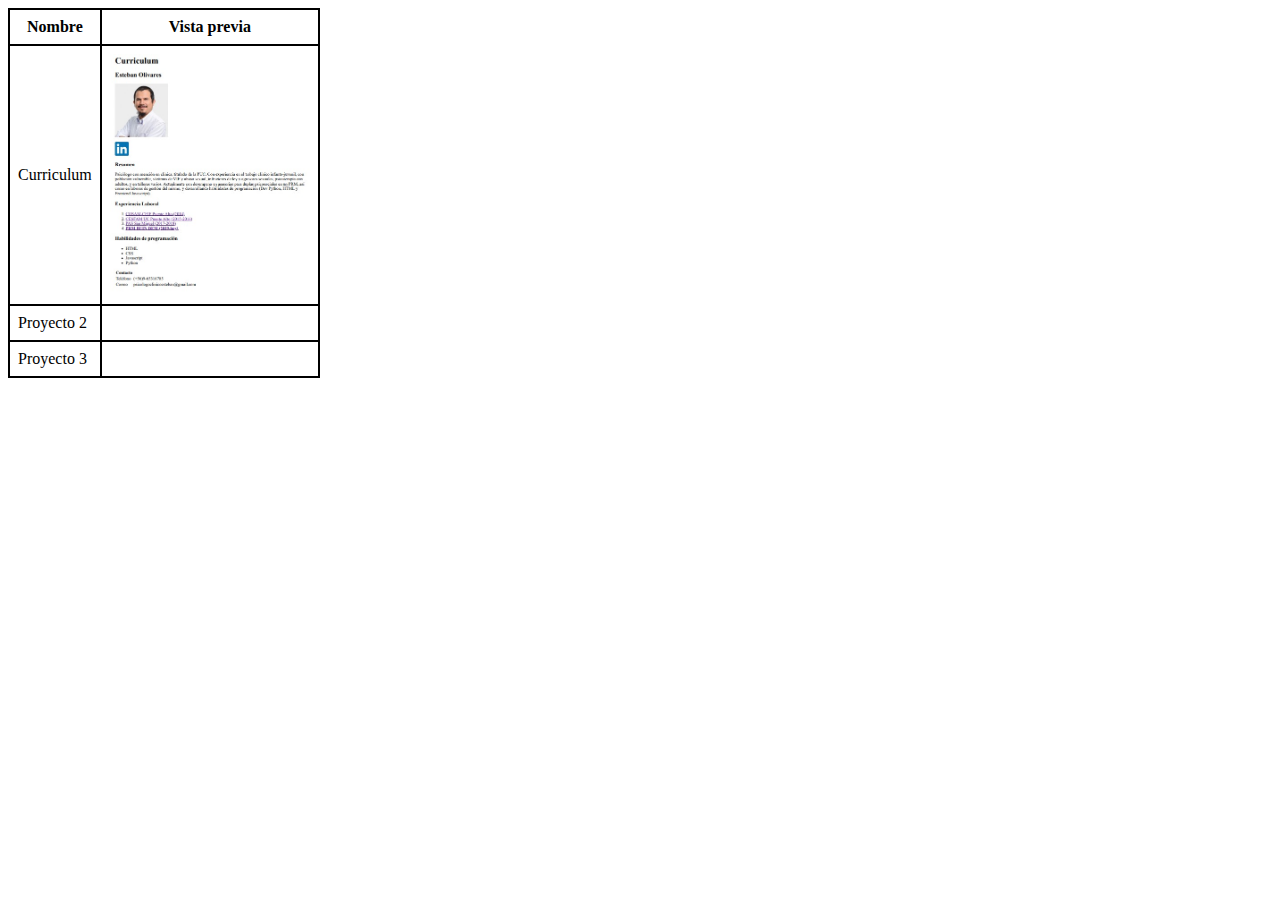
==== index.html @ 5d63be37 "primer commit" ====
<!DOCTYPE html> 
 <html>
  <head>
    <meta charset="UTF-8">
    <title>index</title>

    <style>
      table {
        border-collapse: collapse;
      }
      th, td {
        border: 2px solid black;
        padding: 8px;
      }
      </style>
  </head>
  <body> 
    <table> 
      <thead>
      <th>Nombre</th>
      <th>Vista previa</th>
    </thead>

    <tbody>
      <tr> 
        <td> Curriculum </td>
        <td> <a href=cv_esteban.html> <img src="assets\imgs\screenshot_CV.jpg"  width="200" alt=""> </a> </td>
      </tr> 
      <tr> 
        <td> Proyecto 2 </td>
        <td>  </td>
      </tr> 
      <tr> 
        <td> Proyecto 3 </td>
        <td>  </td>
      </tr> 
    </tbody>
    
    </table> 


  </body>

 </html>
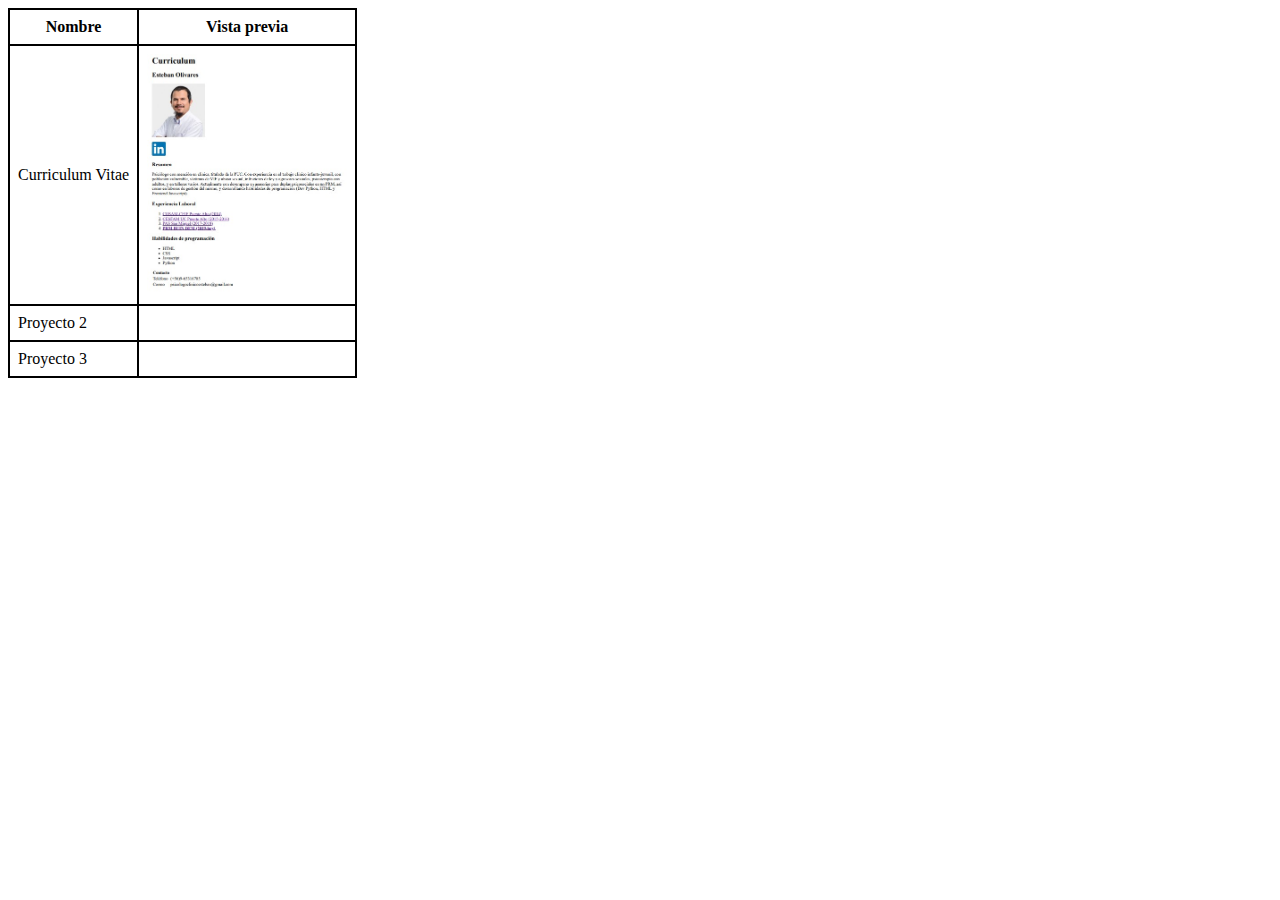
==== commit c83b5f0a: "link a portafolio" ====
--- a/index.html
+++ b/index.html
@@ -23,7 +23,7 @@
 
     <tbody>
       <tr> 
-        <td> Curriculum </td>
+        <td> Curriculum Vitae</td>
         <td> <a href=cv_esteban.html> <img src="assets\imgs\screenshot_CV.jpg"  width="200" alt=""> </a> </td>
       </tr> 
       <tr> 
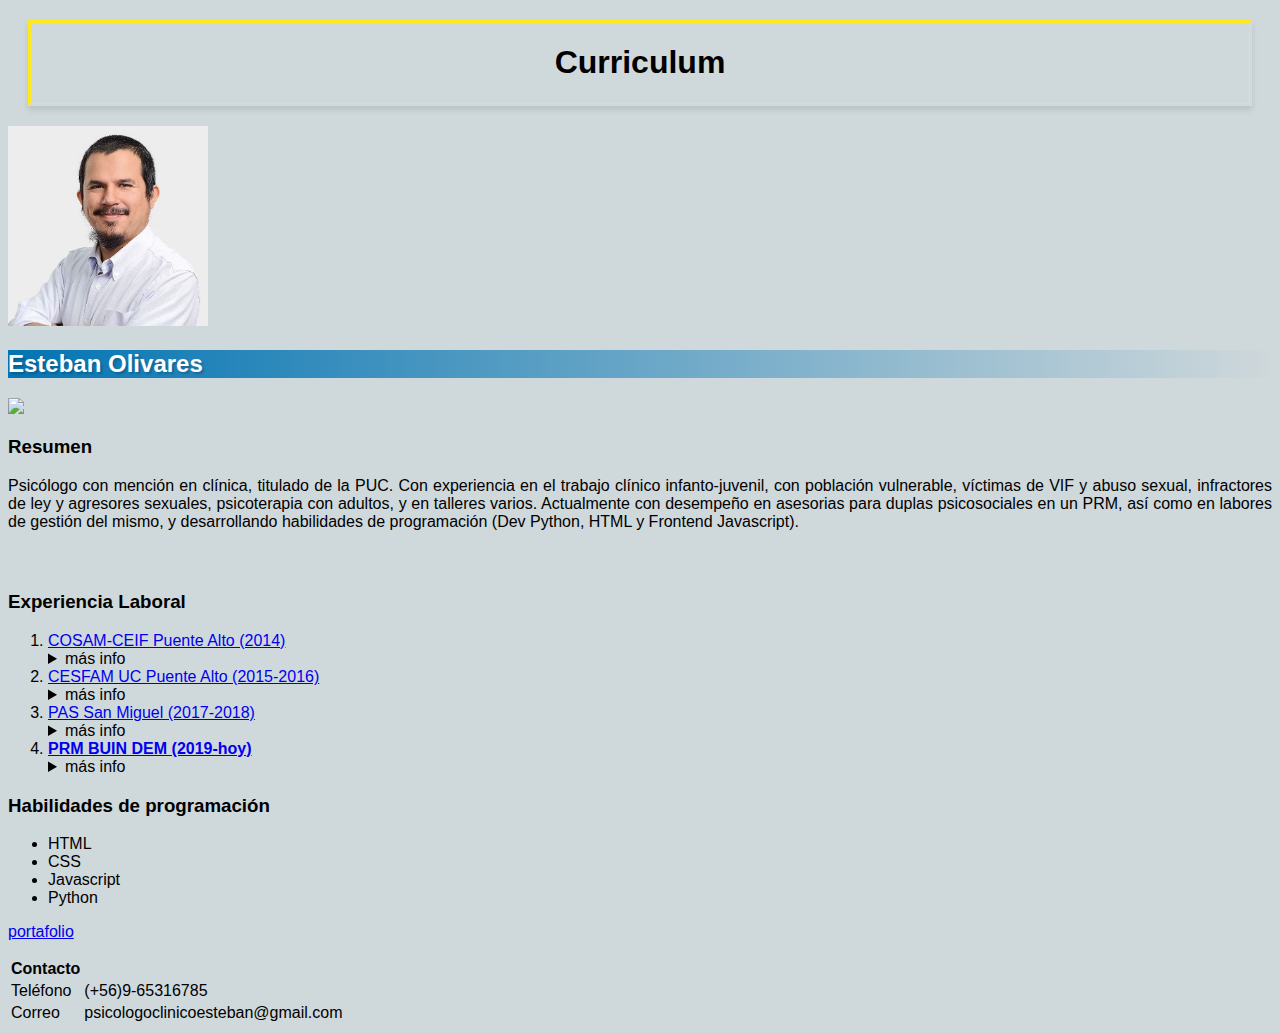
==== commit 65f64d35: "agregado index" ====
--- a/index.html
+++ b/index.html
@@ -1,47 +1,177 @@
- <!DOCTYPE html> 
- <html>
+<!DOCTYPE html>
+<html>
   <head>
-    <meta charset="UTF-8">
-    <title>index</title>
+    <meta charset="UTF-8" />
+    <title>CV Esteban Olivares</title>
+    <link
+      rel="apple-touch-icon"
+      sizes="180x180"
+      href="assets/favicon/apple-touch-icon.png"
+    />
+    <link
+      rel="icon"
+      type="image/png"
+      sizes="32x32"
+      href="assets/favicon/favicon-32x32.png"
+    />
+    <link
+      rel="icon"
+      type="image/png"
+      sizes="16x16"
+      href="assets/favicon//favicon-16x16.png"
+    />
+    <link rel="manifest" href="/site.webmanifest" />
 
-    <style>
-      table {
-        border-collapse: collapse;
-      }
-      th, td {
-        border: 2px solid black;
-        padding: 8px;
-      }
-      </style>
+    <!-- <agrega y carga archivo css externo -->
+  <link rel="stylesheet" href="assets/css/style.css"> 
+
   </head>
-  <body> 
-    <table> 
+
+  <body>
+
+    <header>
+    <h1 class="bordered-heading">Curriculum</h1>
+
+  </header>
+  <main>
+  <section>
+    <img src="assets\imgs\foto_CV.jpg" width="200" alt="foto" />
+    <h2>Esteban Olivares</h2>
+
+    <p>
+      <a href="https://www.linkedin.com/in/esteban-olivares-escucha/">
+        <img
+          src="https://upload.wikimedia.org/wikipedia/commons/thumb/c/ca/LinkedIn_logo_initials.png/600px-LinkedIn_logo_initials.png"
+          width="50"
+      /></a>
+    </p>
+  </section>
+
+  <section>
+    <div>
+    <h3>Resumen</h3>
+    
+      <p>
+        Psicólogo con mención en clínica, titulado de la PUC. Con experiencia en
+        el trabajo clínico infanto-juvenil, con población vulnerable, víctimas
+        de VIF y abuso sexual, infractores de ley y agresores sexuales,
+        psicoterapia con adultos, y en talleres varios. Actualmente con
+        desempeño en asesorias para duplas psicosociales en un PRM, así como en
+        labores de gestión del mismo, y desarrollando habilidades de
+        programación (Dev Python, HTML y Frontend Javascript).
+      </p>
+    </div>
+
+    <h3>Experiencia Laboral</h3>
+    <ol>
+      <li>
+        <a
+          href="https://www.serebros.cl/cosam-ceif-puente-alto-norte/"
+          target="_blank"
+          >COSAM-CEIF Puente Alto (2014)</a
+        >
+        <details>
+          <summary>más info</summary>
+          <p>
+            Terapia sistémica (infanto-juvenil), dirección en taller para
+            jóvenes con consumo de sustancias ilícitas, y otras actividades
+            relacionadas.
+          </p>
+          <p>
+            Ref. Paulina Peña, Supervisora: pena.paulina@gmail.com (+56 9)
+            97780315
+          </p>
+        </details>
+      </li>
+      <li>
+        <a
+          href="https://www.ucchristus.cl/red-de-atencion/cesfam-madre-teresa-de-calcuta/servicios-y-programas"
+          target="_blank"
+          >CESFAM UC Puente Alto (2015-2016)</a
+        >
+        <details>
+          <summary>más info</summary>
+          <p>
+            Terapia clínica, atención a adultos, guía en Taller de Auto-cuidado
+            y Relajación (TAR), y Taller de Estimulación Cognitiva con adultos
+            mayores.
+          </p>
+          <p>
+            Ref. Mariana Krebs, Jefatura: manakrebs@gmail.com Fono: (+56 9)
+            56986791
+          </p>
+        </details>
+      </li>
+      <li>
+        <a href="https://opcion.cl/centro/pas-san-miguel/" target="_blank"
+          >PAS San Miguel (2017-2018)</a
+        >
+        <details>
+          <summary>más info</summary>
+          <p>
+            Psicoterapeuta para agresores sexuales,menores de edad y
+            adultos-jóvenes, guia en talleres CAS-R para niños y sus familias, e
+            procesos reparatorios en población infantojuvenil.
+          </p>
+          <p>Ref. Claudio Ahumada, ex-Director PAS:(+569) 84142549</p>
+        </details>
+      </li>
+      <li>
+        <b>
+          <a
+            href="https://www.fundaciondem.cl/programas-de-protecci%C3%B3n/prm-sede-paine"
+            target="_blank"
+          >
+            PRM BUIN DEM (2019-hoy)</a
+          ></b
+        >
+        <details>
+          <summary>más info</summary>
+          <p>
+            Psicoterapeuta para víctimas de vulneración de derechos (abuso
+            sexual, VIF, negligencias, etc), y asesor técnico en la labor de las
+            duplas psicosociales que atienden a sus familias, teniendo rol de
+            jefatura directa y labores de gestión en el programa PRM
+          </p>
+          <p>Ref. Francisco Fuenzalida, Director PRM:(+569) 61001737</p>
+        </details>
+      </li>
+    </ol>
+  </section>
+
+  <section class="programador">
+    <h3>Habilidades de programación</h3>
+    <ul>
+      <li>HTML</li>
+      <li>CSS</li>
+      <li>Javascript</li>
+      <li>Python</li>
+    </ul>
+    <a href="index.html"> <p> portafolio</p> </a> 
+  </section>
+
+  </main>
+
+  <footer>
+
+    <table>
       <thead>
-      <th>Nombre</th>
-      <th>Vista previa</th>
-    </thead>
+        <tr>
+          <th><strong>Contacto</strong></th>
+        </tr>
+      </thead>
 
-    <tbody>
-      <tr> 
-        <td> Curriculum Vitae</td>
-        <td> <a href=cv_esteban.html> <img src="assets\imgs\screenshot_CV.jpg"  width="200" alt=""> </a> </td>
-      </tr> 
-      <tr> 
-        <td> Proyecto 2 </td>
-        <td>  </td>
-      </tr> 
-      <tr> 
-        <td> Proyecto 3 </td>
-        <td>  </td>
-      </tr> 
-    </tbody>
-    
-    </table> 
-
-
+      <tbody>
+        <tr>
+          <td>Teléfono</td>
+          <td>(+56)9-65316785</td>
+        </tr>
+        <tr>
+          <td>Correo</td>
+          <td>psicologoclinicoesteban@gmail.com</td>
+        </tr>
+      </tbody>
+    </table>
+  </footer>
   </body>
-
- </html>
- 
- 
- +</html>
--- a/assets/css/style.css
+++ b/assets/css/style.css
@@ -0,0 +1,33 @@
+
+body {
+  background-color: #cfd8db;
+  font-family: Verdana, Arial; 
+ }
+
+
+header {
+  border-color: rgb(255, 233, 31);
+  border-style: double;
+  margin: 20px;
+  box-shadow: 0 4px 6px rgba(0, 0, 0, 0.1);
+  text-align: center;
+}
+
+h2 {
+  text-shadow: 2px 2px 2px rgba(0, 0, 0, 0.2);
+  background-image: linear-gradient(to right, #0274b3, #cfd8db);
+  color: white;
+}
+
+
+.bordered-heading {
+  display: inline-block;
+  /* Ajustar el elemento como un bloque */
+border-collapse:collapse ;
+}
+
+
+div {
+  text-align: justify;
+  margin-bottom: 60px;
+}